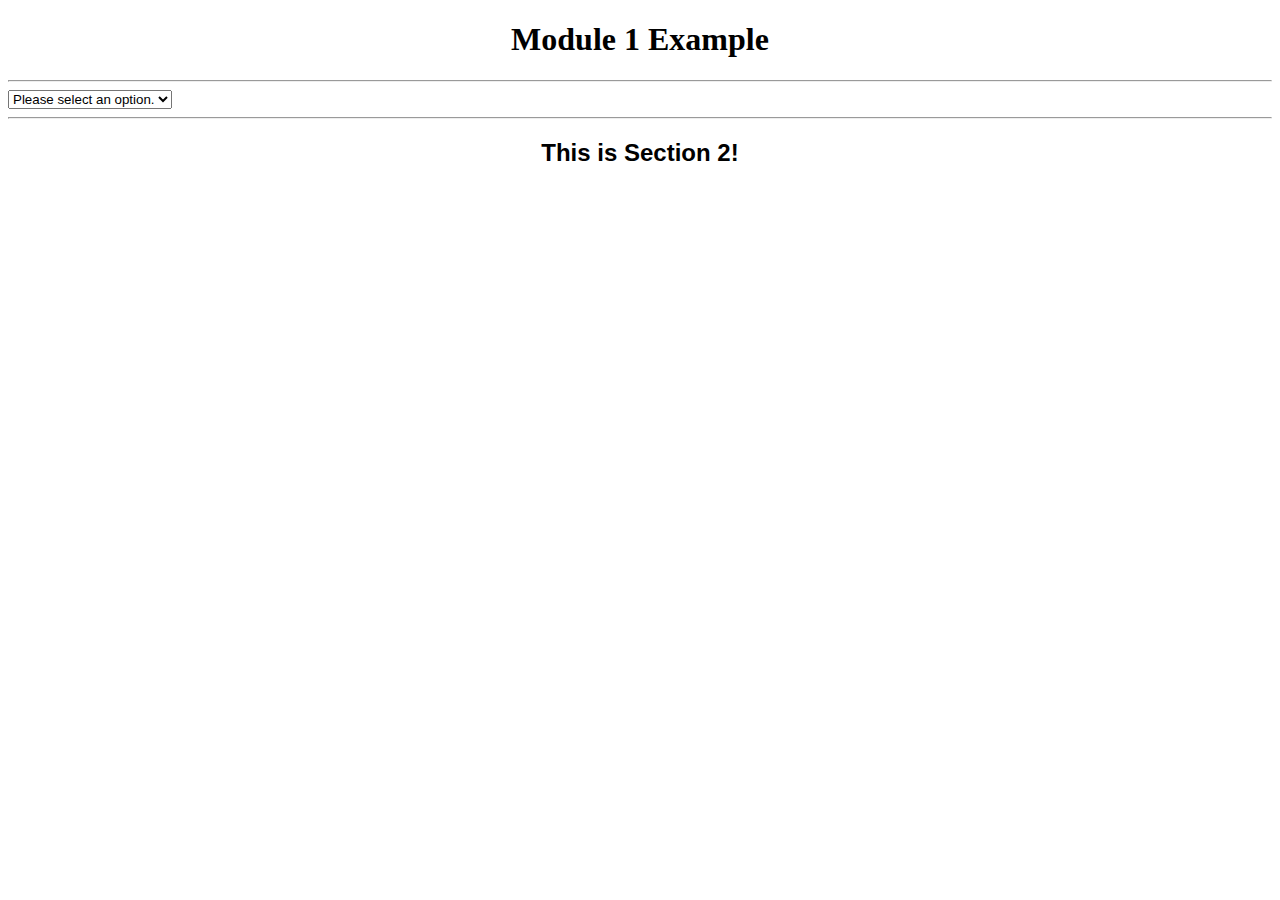
==== index.html @ a9a4b759 "IS 633 Example 1" ====
<!DOCTYPE html>

<html>
<head>
    <title>Module 1 Example</title>
    <link rel="stylesheet" type="text/css" href="styles/example1.css" />
    <script src="js/example1.js"></script>
</head>

<body>
    <section id="title">
        <h1>Module 1 Example</h1>
        <hr>
        <select onchange="MenuChoice(value)" id="menu">
            <option value="None">Please select an option.</option>
            <option value="Section 1">Section 1</option>
            <option value="Section 2">Section 2</option>
        </select>
    </section>
    <hr>
    <section id="section1">
        <h2>This is Section 1!</h2>
    </section>
    <section id="section2">
        <h2>This is Section 2!</h2>
    </section>



</body>
</html>
---- styles/example1.css ----
h1 {font-family: cursive; text-align: center;}
h2 {font-family: sans-serif; text-align:  center; }
#section1 {visibility: hidden; position: absolute; height: 75%; width: 100%; overflow: scroll; background-color: #CCFFFF; }
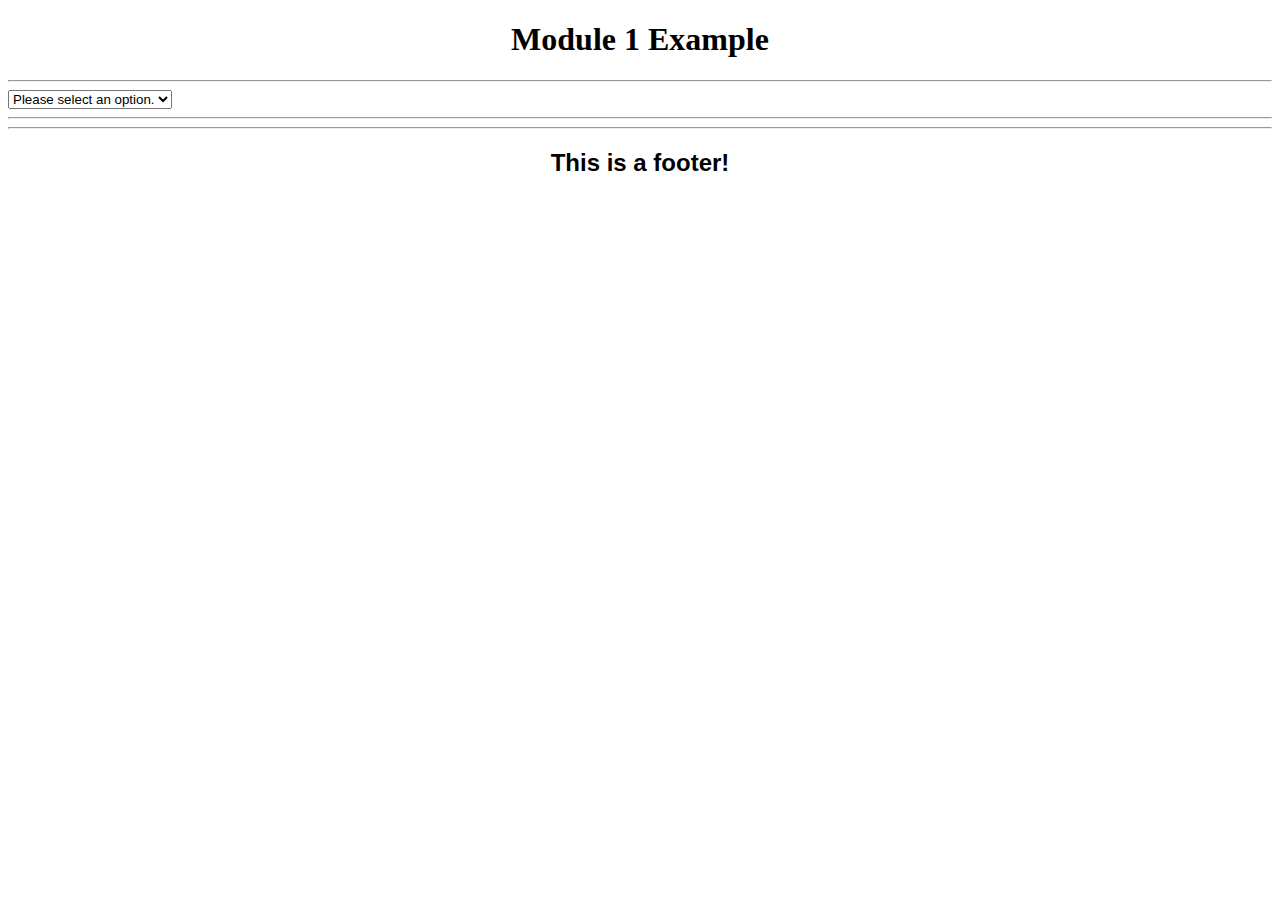
==== commit a93546f5: "Completed Example 1" ====
--- a/index.html
+++ b/index.html
@@ -8,9 +8,12 @@
 </head>
 
 <body>
+    <header>
+          <h1>Module 1 Example</h1>
+        <hr>
+    </header>
     <section id="title">
-        <h1>Module 1 Example</h1>
-        <hr>
+        
         <select onchange="MenuChoice(value)" id="menu">
             <option value="None">Please select an option.</option>
             <option value="Section 1">Section 1</option>
@@ -20,10 +23,16 @@
     <hr>
     <section id="section1">
         <h2>This is Section 1!</h2>
+        <br>
+        <img src="images/MoonEarth.png">
     </section>
     <section id="section2">
         <h2>This is Section 2!</h2>
     </section>
+    <footer>
+        <hr>
+        <h2>This is a footer!</h2>
+    </footer>
 
 
 
--- a/styles/example1.css
+++ b/styles/example1.css
@@ -1,3 +1,5 @@
 h1 {font-family: cursive; text-align: center;}
 h2 {font-family: sans-serif; text-align:  center; }
-#section1 {visibility: hidden; position: absolute; height: 75%; width: 100%; overflow: scroll; background-color: #CCFFFF; }+#section1 {visibility: hidden; position: absolute; height: 75%; width: 100%; overflow: scroll; background-color: #CCFFFF; }
+#section2 {visibility: hidden; position: absolute; height: 75%; width: 100%; overflow: scroll; background-color: #99FFFF; }
+img {height: 25%; width: 25%; }